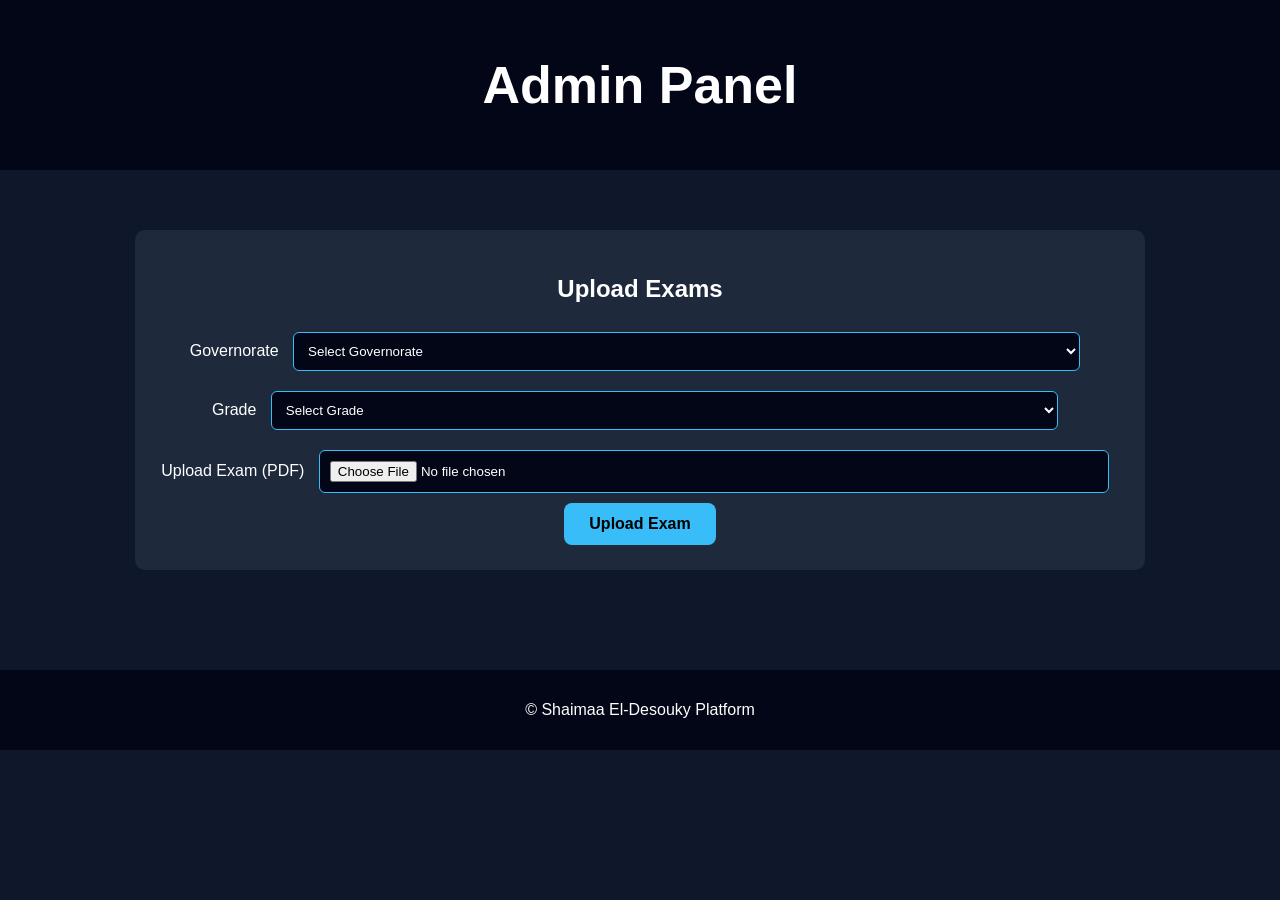
==== admin_panel.html @ 92729c30 "Create admin_panel.html" ====
<!DOCTYPE html>
<html lang="en">

<head>
<meta charset="UTF-8">
<title>Admin Panel</title>
<link rel="stylesheet" href="style.css">
</head>

<body>

<header>
<h1>Admin Panel</h1>
</header>

<section class="container">

<div class="card">

<h2>Upload Exams</h2>

<form id="examForm">

<label>Governorate</label>
<select required>
<option value="">Select Governorate</option>
<option>القاهرة</option>
<option>الجيزة</option>
<option>الإسكندرية</option>
<option>الدقهلية</option>
<option>البحر الأحمر</option>
<option>البحيرة</option>
<option>الفيوم</option>
<option>الغربية</option>
<option>الإسماعيلية</option>
<option>المنوفية</option>
<option>المنيا</option>
<option>القليوبية</option>
<option>الوادي الجديد</option>
<option>السويس</option>
<option>أسوان</option>
<option>أسيوط</option>
<option>بني سويف</option>
<option>بورسعيد</option>
<option>دمياط</option>
<option>الشرقية</option>
<option>جنوب سيناء</option>
<option>كفر الشيخ</option>
<option>مطروح</option>
<option>الأقصر</option>
<option>قنا</option>
<option>شمال سيناء</option>
<option>سوهاج</option>
</select>
<br>

<label>Grade</label>
<select required>
<option value="">Select Grade</option>
<option>Prep 1</option>
<option>Prep 2</option>
<option>Prep 3</option>
<option>Sec 1</option>
<option>Sec 2</option>
<option>Sec 3</option>
</select>
<br>

<label>Upload Exam (PDF)</label>
<input type="file" accept=".pdf" required>
<br>

<button type="submit">Upload Exam</button>

</form>

</div>

</section>

<footer>
<p>© Shaimaa El-Desouky Platform</p>
</footer>

<script>
document.getElementById('examForm').addEventListener('submit', function(e){
    e.preventDefault();
    alert("Exam uploaded successfully!");
    // هنا ممكن تضيف كود رفع الملفات على السيرفر
});
</script>

</body>
</html>
---- style.css ----
body{
margin:0;
font-family:Arial, Helvetica, sans-serif;
background:#0f172a;
color:white;
}

header{
background:#020617;
padding:20px;
text-align:center;
font-size:26px;
font-weight:bold;
}

nav{
background:#1e293b;
padding:15px;
text-align:center;
}

nav a{
color:white;
text-decoration:none;
margin:15px;
font-size:18px;
}

nav a:hover{
color:#38bdf8;
}

.container{
padding:40px;
text-align:center;
}

.card{
background:#1e293b;
padding:25px;
margin:20px auto;
border-radius:10px;
width:80%;
}

button{
background:#38bdf8;
border:none;
padding:12px 25px;
color:black;
font-size:16px;
font-weight:bold;
border-radius:8px;
cursor:pointer;
}

button:hover{
background:#0ea5e9;
}

input{
width:80%;
padding:10px;
margin:10px;
background:#020617;
border:1px solid #38bdf8;
color:white;
border-radius:6px;
}

select{
width:82%;
padding:10px;
margin:10px;
background:#020617;
border:1px solid #38bdf8;
color:white;
border-radius:6px;
}

footer{
background:#020617;
text-align:center;
padding:15px;
margin-top:40px;
}
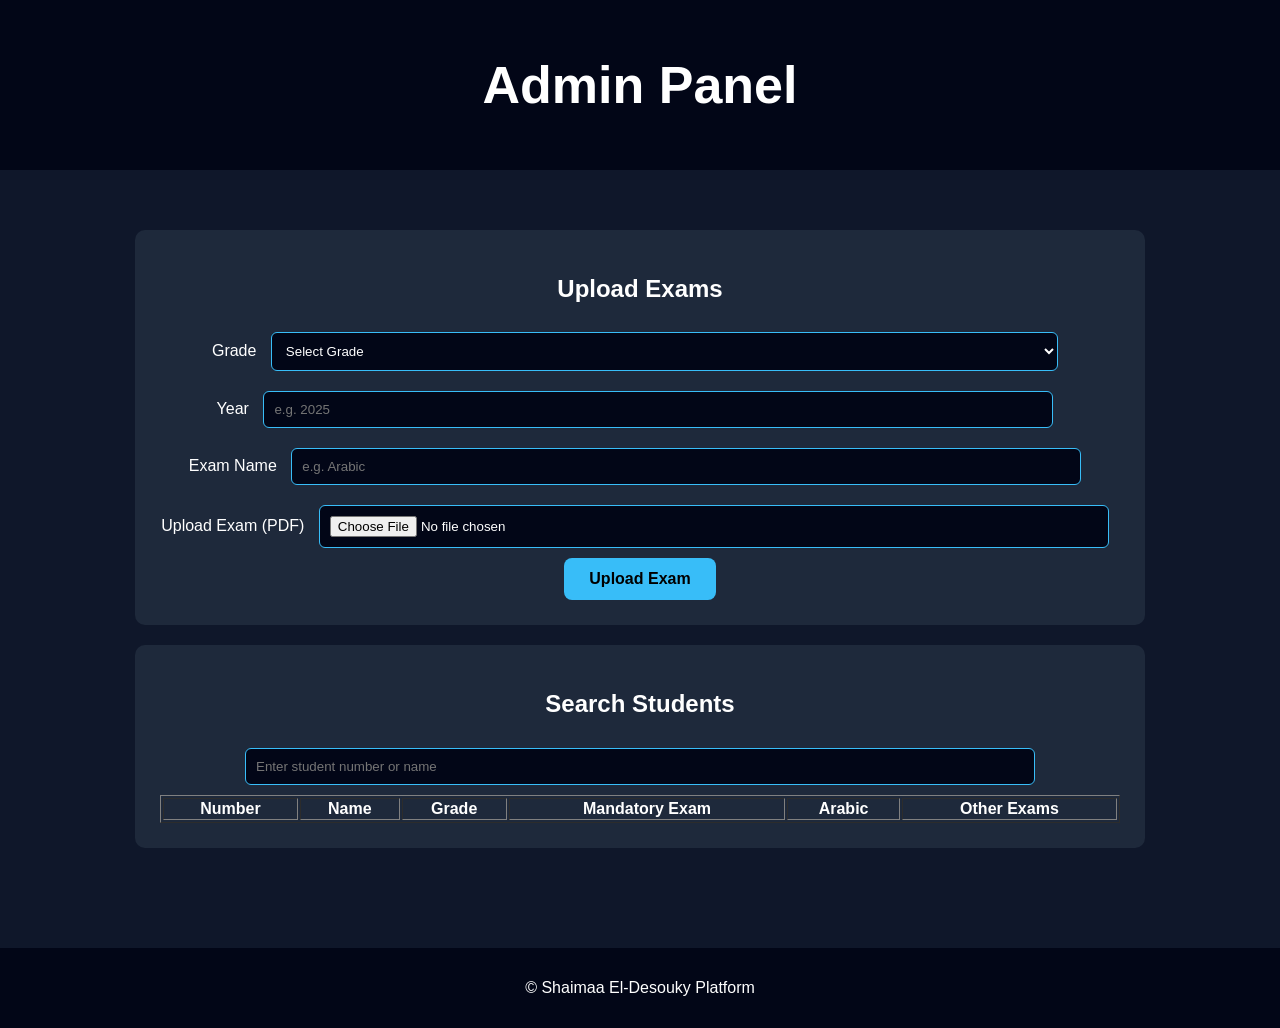
==== commit 0260d41f: "Update admin_panel.html" ====
--- a/admin_panel.html
+++ b/admin_panel.html
@@ -1,79 +1,53 @@
 <!DOCTYPE html>
 <html lang="en">
-
 <head>
 <meta charset="UTF-8">
 <title>Admin Panel</title>
 <link rel="stylesheet" href="style.css">
 </head>
-
 <body>
 
-<header>
-<h1>Admin Panel</h1>
-</header>
+<header><h1>Admin Panel</h1></header>
 
 <section class="container">
 
 <div class="card">
+<h2>Upload Exams</h2>
+<form id="examForm">
+<label>Grade</label>
+<select id="examGrade" required>
+<option value="">Select Grade</option>
+<option>1 Preparatory</option>
+<option>2 Preparatory</option>
+<option>3 Preparatory</option>
+<option>1 Secondary</option>
+</select><br>
+<label>Year</label>
+<input type="text" id="examYear" placeholder="e.g. 2025" required><br>
+<label>Exam Name</label>
+<input type="text" id="examName" placeholder="e.g. Arabic" required><br>
+<label>Upload Exam (PDF)</label>
+<input type="file" id="examFile" accept=".pdf" required><br>
+<button type="submit">Upload Exam</button>
+</form>
+</div>
 
-<h2>Upload Exams</h2>
-
-<form id="examForm">
-
-<label>Governorate</label>
-<select required>
-<option value="">Select Governorate</option>
-<option>القاهرة</option>
-<option>الجيزة</option>
-<option>الإسكندرية</option>
-<option>الدقهلية</option>
-<option>البحر الأحمر</option>
-<option>البحيرة</option>
-<option>الفيوم</option>
-<option>الغربية</option>
-<option>الإسماعيلية</option>
-<option>المنوفية</option>
-<option>المنيا</option>
-<option>القليوبية</option>
-<option>الوادي الجديد</option>
-<option>السويس</option>
-<option>أسوان</option>
-<option>أسيوط</option>
-<option>بني سويف</option>
-<option>بورسعيد</option>
-<option>دمياط</option>
-<option>الشرقية</option>
-<option>جنوب سيناء</option>
-<option>كفر الشيخ</option>
-<option>مطروح</option>
-<option>الأقصر</option>
-<option>قنا</option>
-<option>شمال سيناء</option>
-<option>سوهاج</option>
-</select>
-<br>
-
-<label>Grade</label>
-<select required>
-<option value="">Select Grade</option>
-<option>Prep 1</option>
-<option>Prep 2</option>
-<option>Prep 3</option>
-<option>Sec 1</option>
-<option>Sec 2</option>
-<option>Sec 3</option>
-</select>
-<br>
-
-<label>Upload Exam (PDF)</label>
-<input type="file" accept=".pdf" required>
-<br>
-
-<button type="submit">Upload Exam</button>
-
-</form>
-
+<div class="card">
+<h2>Search Students</h2>
+<input type="text" id="searchInput" placeholder="Enter student number or name">
+<table border="1" style="width:100%;color:white;">
+  <thead>
+    <tr>
+      <th>Number</th>
+      <th>Name</th>
+      <th>Grade</th>
+      <th>Mandatory Exam</th>
+      <th>Arabic</th>
+      <th>Other Exams</th>
+    </tr>
+  </thead>
+  <tbody id="studentsTableBody"></tbody>
+</table>
 </div>
 
 </section>
@@ -83,10 +57,36 @@
 </footer>
 
 <script>
+// Load students
+let allStudents = JSON.parse(localStorage.getItem('studentsData')) || [];
+
+function renderTable(filter=""){
+    const tbody = document.getElementById('studentsTableBody');
+    tbody.innerHTML = "";
+    allStudents.forEach(s => {
+        if(filter && !s.number.includes(filter) && !s.name.toLowerCase().includes(filter.toLowerCase())) return;
+        const row = `<tr>
+            <td>${s.number}</td>
+            <td>${s.name}</td>
+            <td>${s.grade}</td>
+            <td>${s.exams?.Mandatory?.score ?? 'Not Taken'}</td>
+            <td>${s.exams?.Arabic?.score ?? 'Not Taken'}</td>
+            <td>${JSON.stringify(s.exams)}</td>
+        </tr>`;
+        tbody.innerHTML += row;
+    });
+}
+renderTable();
+
+// Search students
+document.getElementById('searchInput').addEventListener('input', function(){
+    renderTable(this.value);
+});
+
+// Upload exam (dummy, just alert)
 document.getElementById('examForm').addEventListener('submit', function(e){
     e.preventDefault();
     alert("Exam uploaded successfully!");
-    // هنا ممكن تضيف كود رفع الملفات على السيرفر
 });
 </script>
 
